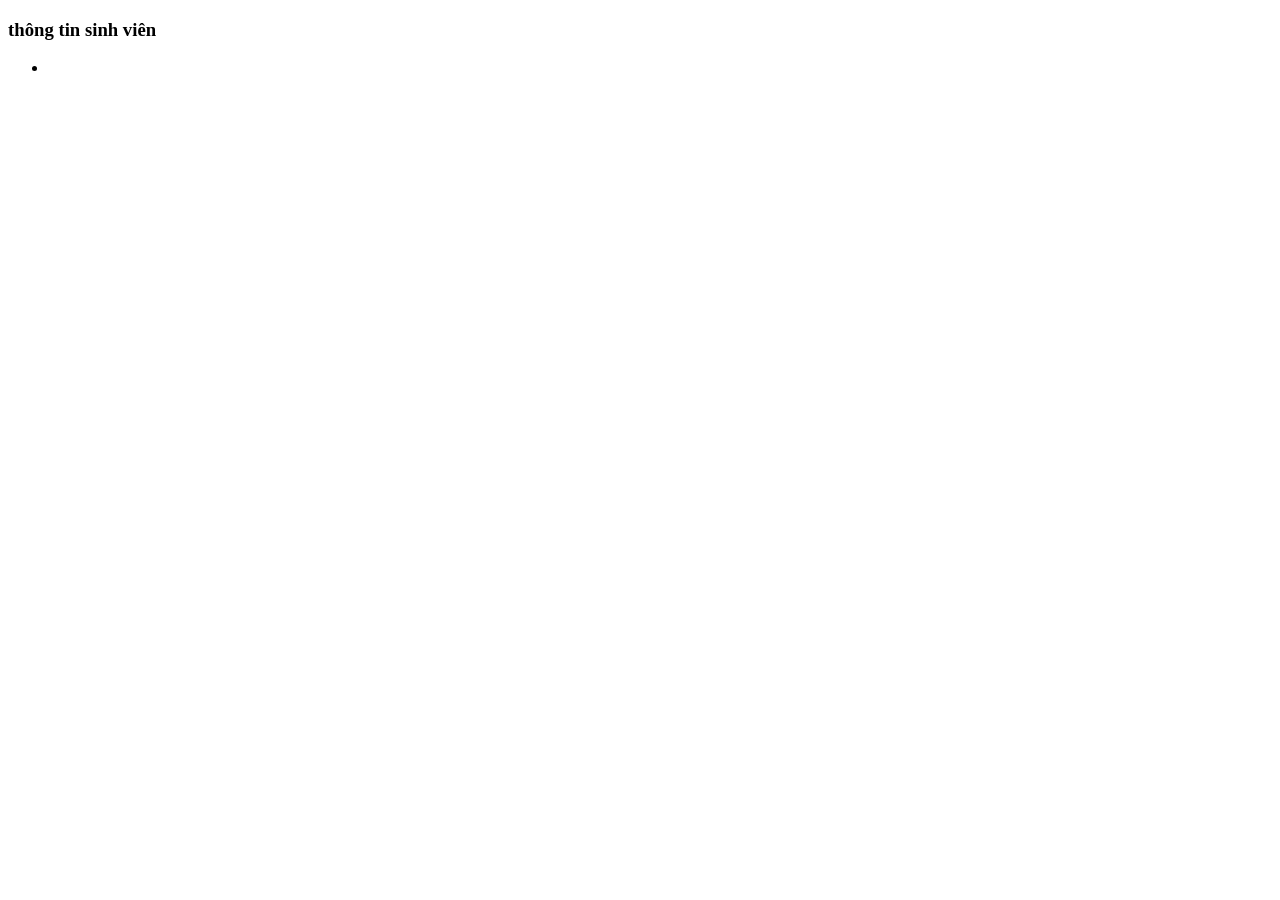
==== index.html @ 92144082 "du an" ====
<!DOCTYPE html>
<html lang="vi">
    <head><title>thông tin cá nhân</title>
          <meta charset="utf-8">
          </head>
        <body>
            <h3>thông tin sinh viên</h3>
              <ul>
                <li>
                    <a></a>
                </li>
              </ul>
        </body>
</html>
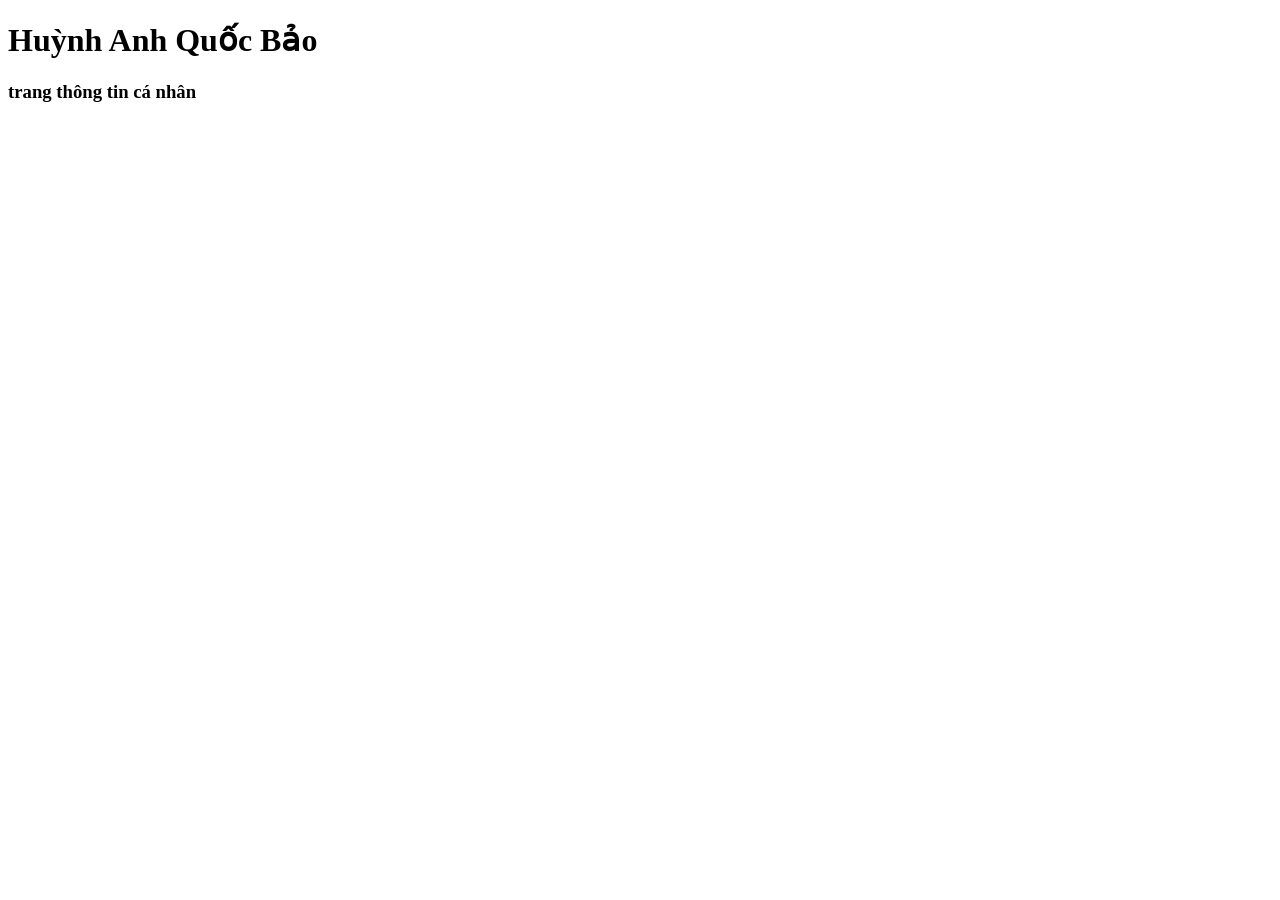
==== commit 78519b3e: "du an" ====
--- a/index.html
+++ b/index.html
@@ -1,14 +1,10 @@
 <!DOCTYPE html>
 <html lang="vi">
-    <head><title>thông tin cá nhân</title>
-          <meta charset="utf-8">
+    <head><meta charset="utf-8">
+        <title>trang thông tin cá nhân</title>
           </head>
         <body>
-            <h3>thông tin sinh viên</h3>
-              <ul>
-                <li>
-                    <a></a>
-                </li>
-              </ul>
+            <h1> Huỳnh Anh Quốc Bảo</h1>
+              <h3> trang thông tin cá nhân</h3>
         </body>
 </html>
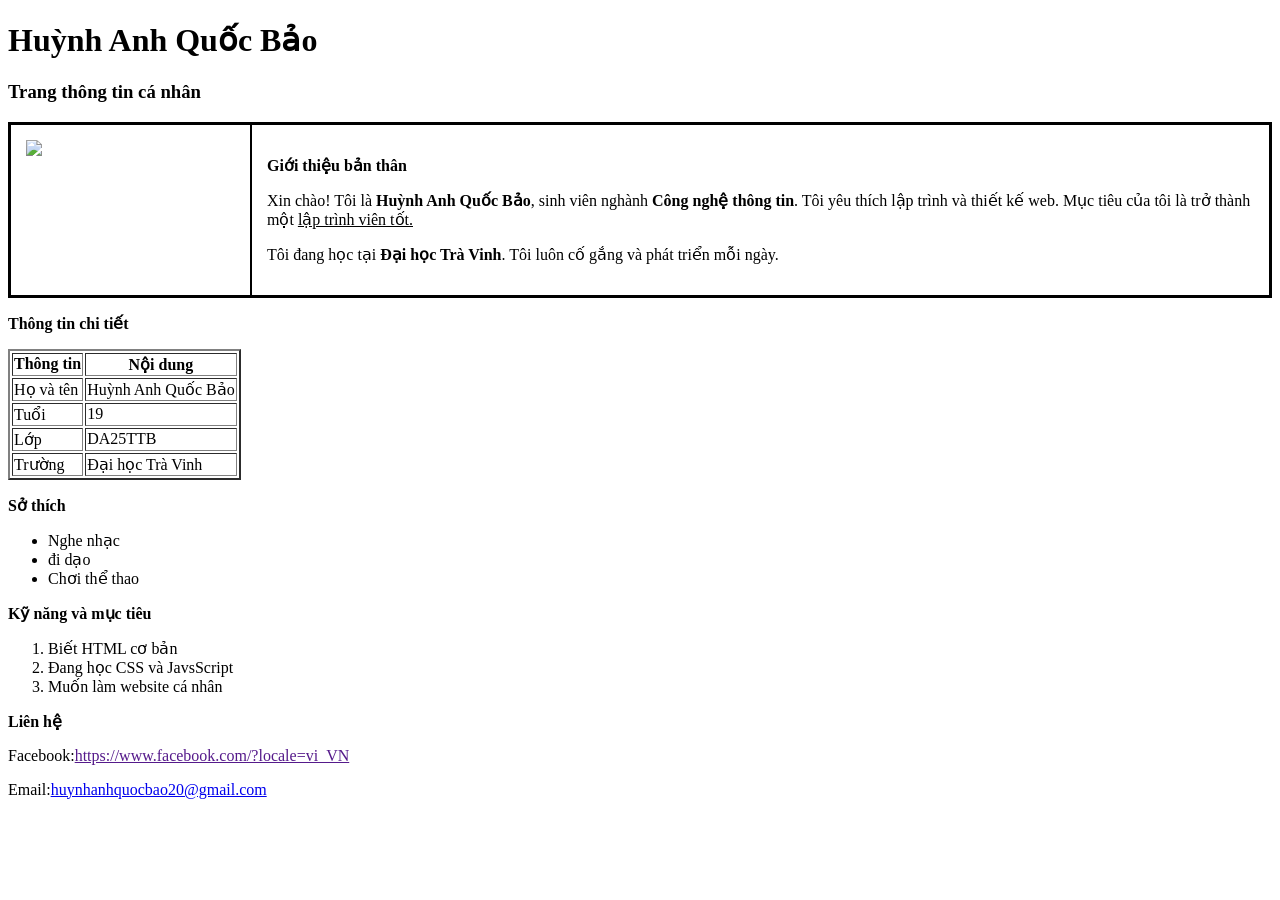
==== commit be91f494: "du an" ====
--- a/index.html
+++ b/index.html
@@ -1,10 +1,62 @@
 <!DOCTYPE html>
 <html lang="vi">
-    <head><meta charset="utf-8">
-        <title>trang thông tin cá nhân</title>
-          </head>
-        <body>
-            <h1> Huỳnh Anh Quốc Bảo</h1>
-              <h3> trang thông tin cá nhân</h3>
-        </body>
-</html>+     <head>
+           <title>Thiết kế Web</title>
+           <meta charset= "UTF-8" />
+            <link rel="stylesheet" href="../css/style.css">
+     </head>
+     <body>
+       <h1 id="hoten">Huỳnh Anh Quốc Bảo</h1>
+       <h3 id="hoten">Trang thông tin cá nhân</h3>
+       <div class="container">
+              <div class="avatar">
+                   <img src="assets/images/avatar.PNG">
+              </div>
+              <div class="info">
+                   <p><b>Giới thiệu bản thân</b></p>
+                   <p>Xin chào! Tôi là <b>Huỳnh Anh Quốc Bảo</b>, sinh viên nghành<b> Công nghệ thông tin</b>. Tôi yêu thích lập trình và thiết kế web.
+                      Mục tiêu của tôi là trở thành một <u>lập trình viên tốt.</u></p>
+                   <p>Tôi đang học tại <b>Đại học Trà Vinh</b>. Tôi luôn cố gắng và phát triển mỗi ngày.
+              </div>
+       </div>
+       <p><b>Thông tin chi tiết</b></p>
+       <table border="2">
+           <tr>
+             <th><b>Thông tin</b></th>
+             <th style="text-align":center><b>Nội dung</b></th>
+           </tr>
+           <tr>
+               <td>Họ và tên</td>
+               <td>Huỳnh Anh Quốc Bảo</td>
+           </tr>
+           <tr>
+               <td>Tuổi</td>
+               <td>19</td>
+           </tr>
+           <tr>
+               <td>Lớp</td>
+               <td>DA25TTB</td>
+           </tr>
+           <tr>
+               <td>Trường</td>
+               <td>Đại học Trà Vinh</td>
+           </tr>
+
+       </table>
+       
+       <p><b>Sở thích</b></p>
+       <ul>
+           <li>Nghe nhạc</li>
+           <li>đi dạo</li>
+           <li>Chơi thể thao</li>
+       </ul>
+       <p><b>Kỹ năng và mục tiêu</b></p>
+       <ol> 
+           <li>Biết HTML cơ bản</li>
+           <li>Đang học CSS và JavsScript</li>
+           <li>Muốn làm website cá nhân</li>
+       </ol>
+       <p><b>Liên hệ</b></p>
+       <p>Facebook:<a href="">https://www.facebook.com/?locale=vi_VN</a></p>
+       <p>Email:<a href="mailto:huynhanhquocbao20@gmail.com">huynhanhquocbao20@gmail.com</a></p>
+</html> 
--- a/css/style.css
+++ b/css/style.css
@@ -0,0 +1,28 @@
+.container {
+    display: flex; /* Kích hoạt Flexbox */
+    border: 2px solid black;
+}
+
+.avatar {
+
+    padding: 10px;
+    border: 1px solid black; /* Độ dày 2px - Nét liền (solid) - Màu đen */
+    padding: 15px;           /* Khoảng cách từ chữ đến khung */
+    border-radius: 0;
+    width: 20%;
+	box-sizing: border-box;
+}
+.info{
+    width: 50%; /* Chia đều chiều rộng cho 2 div */
+    padding: 10px;
+    border: 1px solid black; /* Độ dày 2px - Nét liền (solid) - Màu đen */
+    padding: 15px;           /* Khoảng cách từ chữ đến khung */
+    border-radius: 0;
+    width: 85%;
+	box-sizing: border-box;
+}
+.info {
+	h3 .title {
+		color: #1a73e8;
+		font-weight: bold;
+	}
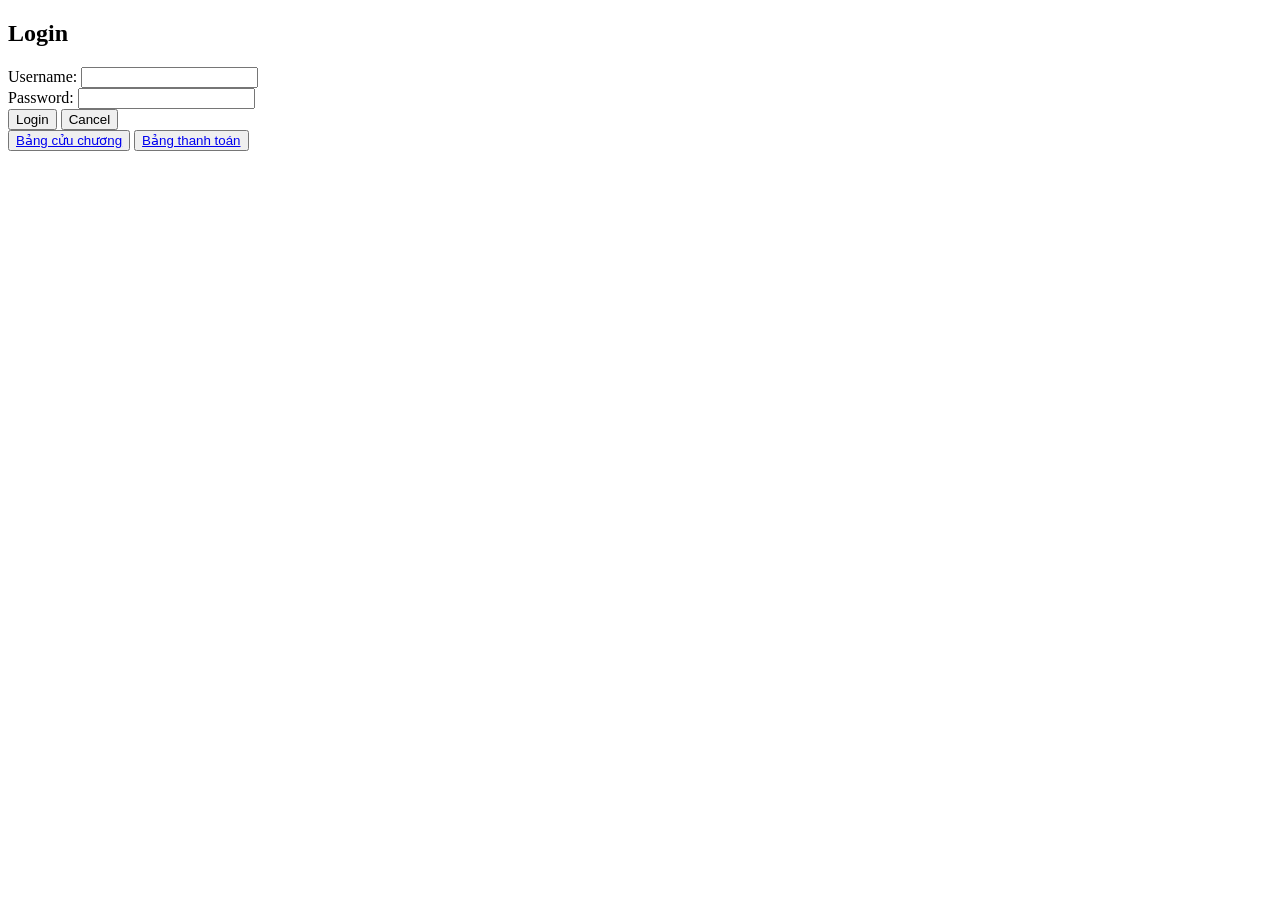
==== commit 6542cdc5: "du an3" ====
--- a/index.html
+++ b/index.html
@@ -1,62 +1,61 @@
 <!DOCTYPE html>
 <html lang="vi">
-     <head>
-           <title>Thiết kế Web</title>
-           <meta charset= "UTF-8" />
-            <link rel="stylesheet" href="../css/style.css">
-     </head>
-     <body>
-       <h1 id="hoten">Huỳnh Anh Quốc Bảo</h1>
-       <h3 id="hoten">Trang thông tin cá nhân</h3>
-       <div class="container">
-              <div class="avatar">
-                   <img src="assets/images/avatar.PNG">
-              </div>
-              <div class="info">
-                   <p><b>Giới thiệu bản thân</b></p>
-                   <p>Xin chào! Tôi là <b>Huỳnh Anh Quốc Bảo</b>, sinh viên nghành<b> Công nghệ thông tin</b>. Tôi yêu thích lập trình và thiết kế web.
-                      Mục tiêu của tôi là trở thành một <u>lập trình viên tốt.</u></p>
-                   <p>Tôi đang học tại <b>Đại học Trà Vinh</b>. Tôi luôn cố gắng và phát triển mỗi ngày.
-              </div>
-       </div>
-       <p><b>Thông tin chi tiết</b></p>
-       <table border="2">
-           <tr>
-             <th><b>Thông tin</b></th>
-             <th style="text-align":center><b>Nội dung</b></th>
-           </tr>
-           <tr>
-               <td>Họ và tên</td>
-               <td>Huỳnh Anh Quốc Bảo</td>
-           </tr>
-           <tr>
-               <td>Tuổi</td>
-               <td>19</td>
-           </tr>
-           <tr>
-               <td>Lớp</td>
-               <td>DA25TTB</td>
-           </tr>
-           <tr>
-               <td>Trường</td>
-               <td>Đại học Trà Vinh</td>
-           </tr>
+<head>
+    <meta charset="UTF-8">
+    <meta name="viewport" content="width=device-width, initial-scale=1.0">
 
-       </table>
-       
-       <p><b>Sở thích</b></p>
-       <ul>
-           <li>Nghe nhạc</li>
-           <li>đi dạo</li>
-           <li>Chơi thể thao</li>
-       </ul>
-       <p><b>Kỹ năng và mục tiêu</b></p>
-       <ol> 
-           <li>Biết HTML cơ bản</li>
-           <li>Đang học CSS và JavsScript</li>
-           <li>Muốn làm website cá nhân</li>
-       </ol>
-       <p><b>Liên hệ</b></p>
-       <p>Facebook:<a href="">https://www.facebook.com/?locale=vi_VN</a></p>
-       <p>Email:<a href="mailto:huynhanhquocbao20@gmail.com">huynhanhquocbao20@gmail.com</a></p>
-</html> +    <title>Login Form</title>
+
+    <link rel="stylesheet" href="style.css">
+</head>
+<body>
+
+    <form id="formLogin">
+
+        <div class="login-box">
+
+            <h2>Login</h2>
+
+            <div class="form-group">
+                <label for="txtUsername">
+                    Username:
+                </label>
+
+                <input type="text"
+                       id="txtUsername"
+                       name="txtUsername">
+            </div>
+
+            <div class="form-group">
+                <label for="txtPassword">
+                    Password:
+                </label>
+
+                <input type="password"
+                       id="txtPassword"
+                       name="txtPassword">
+            </div>
+
+            <div class="button-group">
+
+                <button type="submit" class="login-btn">
+                    Login
+                </button>
+
+                <button type="reset" class="cancel-btn">
+                    Cancel               
+            </div>
+
+        </div>
+
+    </form>
+    <div>
+        <button>
+            <a href="html/bang-cuu-chuong.html">Bảng cửu chương</a>
+        </button>
+        <button>
+            <a href="html/Bang-thanh-toan.html">Bảng thanh toán</a>
+        </button>
+    </div>
+</body>
+</html>
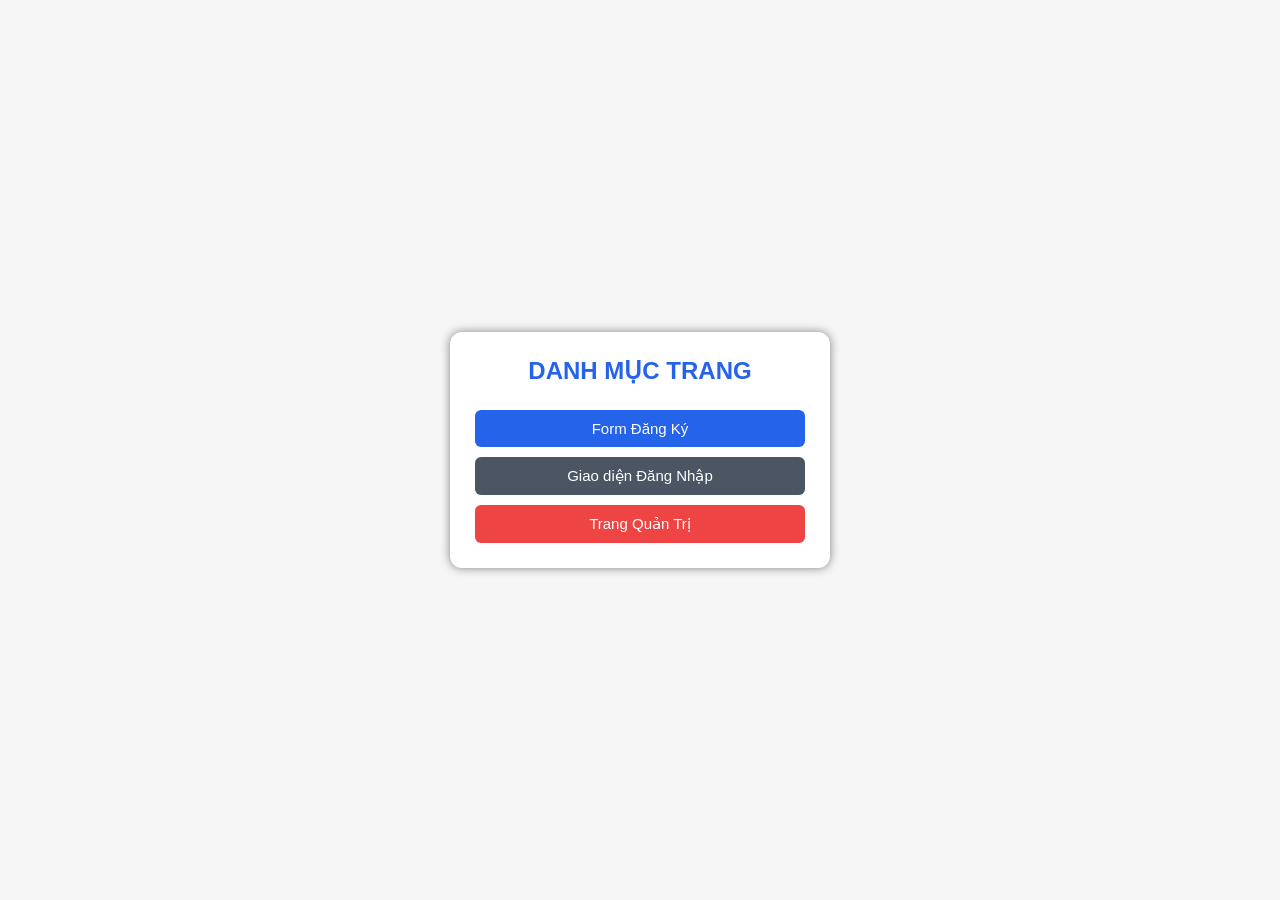
==== commit e2dfe5d0: "du an" ====
--- a/index.html
+++ b/index.html
@@ -3,59 +3,33 @@
 <head>
     <meta charset="UTF-8">
     <meta name="viewport" content="width=device-width, initial-scale=1.0">
-
-    <title>Login Form</title>
-
-    <link rel="stylesheet" href="style.css">
+    <title>Menu Điều Hướng</title>
+    <link rel="stylesheet" href="css/style2.css">
+    <link rel="stylesheet" href="css/style.css">
 </head>
 <body>
 
-    <form id="formLogin">
+    <div class="login-box" style="text-align: center;">
 
-        <div class="login-box">
+        <h2>DANH MỤC TRANG</h2>
 
-            <h2>Login</h2>
+        <div class="button-group" style="display: flex; flex-direction: column; gap: 10px;">
+            
+            <a href="dangky.html">
+                <button type="button" class="login-btn" style="width: 100%; margin: 0;">Form Đăng Ký</button>
+            </a>
 
-            <div class="form-group">
-                <label for="txtUsername">
-                    Username:
-                </label>
+            <a href="html/quan-tri.html">
+                <button type="button" class="login-btn" style="width: 100%; margin: 0; background-color: #4b5563;">Giao diện Đăng Nhập</button>
+            </a>
 
-                <input type="text"
-                       id="txtUsername"
-                       name="txtUsername">
-            </div>
-
-            <div class="form-group">
-                <label for="txtPassword">
-                    Password:
-                </label>
-
-                <input type="password"
-                       id="txtPassword"
-                       name="txtPassword">
-            </div>
-
-            <div class="button-group">
-
-                <button type="submit" class="login-btn">
-                    Login
-                </button>
-
-                <button type="reset" class="cancel-btn">
-                    Cancel               
-            </div>
+            <a href="html/quan-tri.html">
+                <button type="button" class="cancel-btn" style="width: 100%; margin: 0;">Trang Quản Trị</button>
+            </a>
 
         </div>
 
-    </form>
-    <div>
-        <button>
-            <a href="html/bang-cuu-chuong.html">Bảng cửu chương</a>
-        </button>
-        <button>
-            <a href="html/Bang-thanh-toan.html">Bảng thanh toán</a>
-        </button>
     </div>
+
 </body>
 </html>
--- a/css/style2.css
+++ b/css/style2.css
@@ -0,0 +1,82 @@
+body{
+    font-family: Arial, sans-serif;
+    background-color: #dbeafe;
+}
+
+.login-box{
+    width: 380px;
+    margin: 100px auto;
+    padding: 25px;
+
+    background-color: white;
+
+    border-radius: 12px;
+
+    box-shadow: 0px 0px 10px gray;
+}
+
+h2{
+    text-align: center;
+
+    color: #2563eb;
+
+    margin-bottom: 25px;
+}
+
+.form-group{
+    margin-bottom: 18px;
+}
+
+label{
+    display: inline-block;
+
+    width: 90px;
+
+    font-weight: bold;
+}
+
+input{
+    width: 220px;
+
+    padding: 8px;
+
+    border: 1px solid gray;
+
+    border-radius: 5px;
+}
+
+.button-group{
+    text-align: center;
+
+    margin-top: 20px;
+}
+
+button{
+    padding: 10px 20px;
+
+    border: none;
+
+    border-radius: 6px;
+
+    font-size: 15px;
+
+    cursor: pointer;
+
+    margin: 5px;
+}
+
+.login-btn{
+    background-color: #2563eb;
+
+    color: white;
+}
+
+.cancel-btn{
+    background-color: #ef4444;
+
+    color: white;
+}
+
+button:hover{
+    opacity: 0.8;
+}
--- a/css/style.css
+++ b/css/style.css
@@ -0,0 +1,83 @@
+*{
+    margin:0;
+    padding:0;
+    box-sizing:border-box;
+    font-family:Arial, Helvetica, sans-serif;
+}
+
+body{
+    height:100vh;
+    display:flex;
+    justify-content:center;
+    align-items:center;
+    background:#f5f5f5;
+}
+
+.container{
+    width:550px;
+    background:white;
+    border:4px solid #4a4a63;
+}
+
+.top-buttons{
+    display:flex;
+}
+
+.top-buttons button{
+    width:50%;
+    padding:18px;
+    border:none;
+    background:#fff;
+    font-size:18px;
+    cursor:pointer;
+}
+
+.top-buttons .active{
+    background:#ececec;
+}
+
+form{
+    padding:35px 25px;
+}
+
+.input-box{
+    margin-bottom:25px;
+}
+
+.input-box input{
+    width:100%;
+    padding:15px;
+    border:2px solid #d6d6d6;
+    font-size:16px;
+}
+
+.password-box{
+    position:relative;
+}
+
+.password-box span{
+    position:absolute;
+    right:15px;
+    top:50%;
+    transform:translateY(-50%);
+    color:#666;
+    cursor:pointer;
+}
+
+.create-btn{
+    width:100%;
+    padding:15px;
+    border:none;
+    background:#2f9db1;
+    color:white;
+    font-size:17px;
+    cursor:pointer;
+}
+.input-box input::placeholder{
+    transition: 0.2s;
+}
+
+.input-box input:focus::placeholder{
+    opacity: 0;
+}
+
